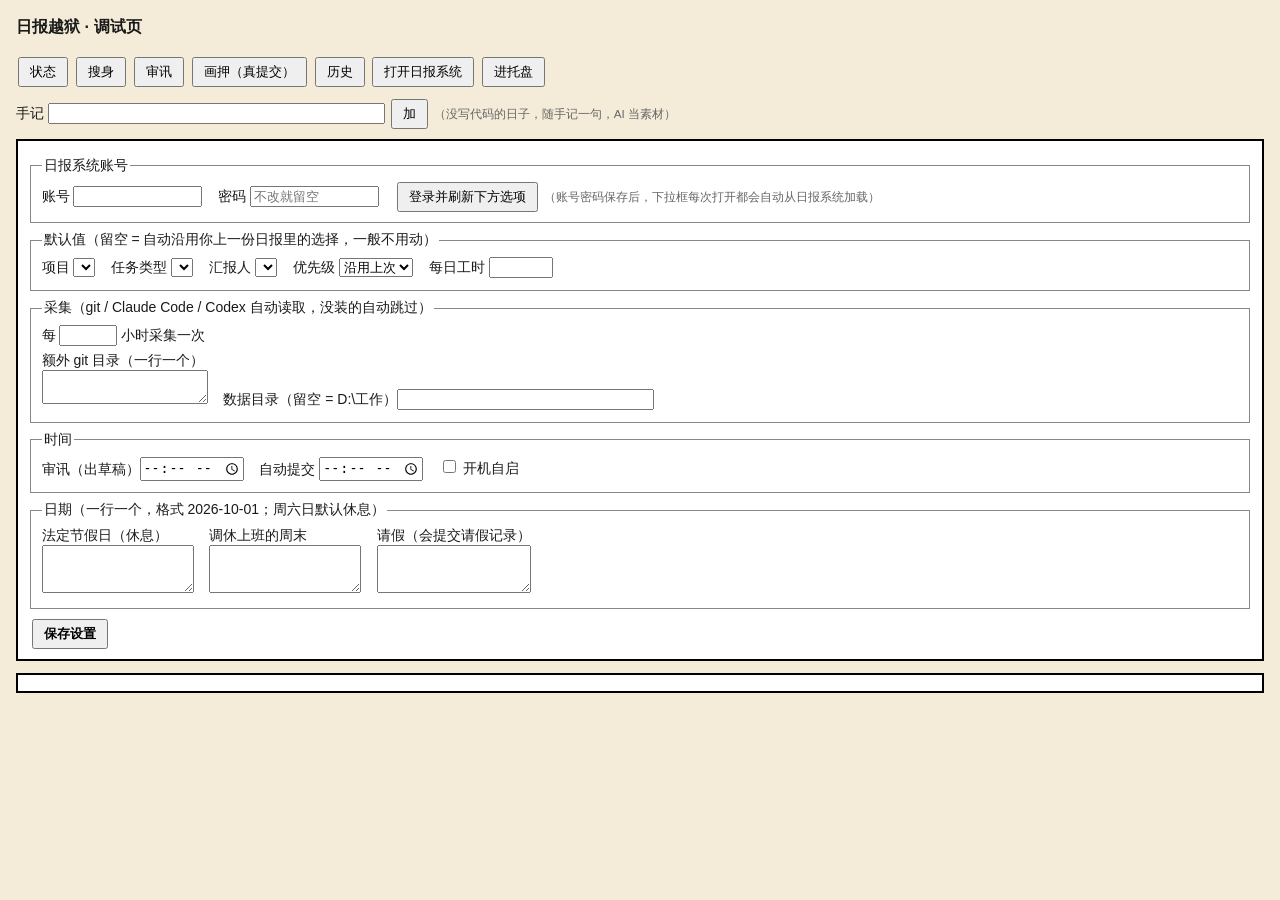
==== ui/debug.html @ 66b0084a "日报越狱：自动采集 git/SVN/Claude/Codex 并提交日报的桌面软件（P1-P4 后端 + 调试页） - collect.py：采集当天 git / SVN 提交和未提交改动、Claud" ====
<!doctype html>
<!-- 调试页（P4）：把 bridge.py 的每个接口都点得到。正式界面替换 index.html 后留作参考：每个功能的前端调用方式都在这里。 -->
<html lang="zh-CN">
<head>
<meta charset="utf-8">
<title>日报越狱 · 调试页</title>
<style>
  body { font: 14px "Microsoft YaHei", sans-serif; margin: 16px; background: #f4ecd8; color: #1a1a1a; }
  button { margin: 2px; padding: 4px 10px; }
  textarea, pre { width: 100%; box-sizing: border-box; font: 12px Consolas, monospace; }
  pre { background: #fff; border: 2px solid #000; padding: 8px; max-height: 260px; overflow: auto; white-space: pre-wrap; }
  .row { margin: 8px 0; }
  #msg { color: #d7263d; }
  form { background: #fff; border: 2px solid #000; padding: 8px 12px; }
  fieldset { margin: 8px 0; border: 1px solid #888; }
  label { display: inline-block; margin: 3px 12px 3px 0; }
  small { color: #666; }
  #view h4 { margin: 12px 0 4px; }
  .box { background: #fff; border: 2px solid #000; padding: 4px 8px; max-height: 230px; overflow: auto; }
  .ent { border-bottom: 1px dotted #aaa; padding: 2px 0; }
  .ent.skip, .ent.ex { opacity: .4; text-decoration: line-through; }
  .ent.off { opacity: .5; }
  .grp { background: #fff; border: 2px solid #000; margin: 8px 0; padding: 2px 8px 6px; }
  .grp.skipgrp { opacity: .6; }
  .grph { padding: 4px 0; border-bottom: 2px solid #000; margin-bottom: 2px; }
  .subh { font-weight: bold; font-size: 12px; color: #555; margin: 6px 0 2px; }
  details.rest { margin-top: 6px; } details.rest summary { cursor: pointer; color: #666; font-size: 12px; }
  .ent.talk { opacity: .55; }
  .tag.talk { background: #888; }
  .reply { color: #2e7d32; font-size: 12px; margin-left: 52px; }
  .ent a.exlink { font-size: 12px; margin-left: 6px; white-space: nowrap; }
  .tag { font-size: 11px; padding: 0 5px; border: 1px solid #000; color: #fff; }
  .tag.git, .tag.svn { background: #2e7d32; } .tag.claude { background: #d97706; } .tag.codex { background: #1565c0; }
  .it { background: #fff; border: 2px solid #000; padding: 4px 8px; margin: 4px 0; }
  .it.doubt { border-color: #d7263d; }
  .it pre.txt { border: 0; padding: 2px 0; margin: 2px 0 0; max-height: none; background: none; font: 13px "Microsoft YaHei", sans-serif; }
  .stamp { color: #d7263d; border: 2px solid #d7263d; padding: 0 4px; font-weight: bold; }
</style>
</head>
<body>
<h3>日报越狱 · 调试页 <span id="msg"></span></h3>
<div class="row">
  <button onclick="call('get_state')">状态</button>
  <button onclick="call('collect_now')">搜身</button>
  <button onclick="reinterrogate()">审讯</button>
  <button onclick="if(confirm('真的提交到日报系统？')) call('submit_now')">画押（真提交）</button>
  <button onclick="call('history')">历史</button>
  <button onclick="call('open_web')">打开日报系统</button>
  <button onclick="call('hide_window')">进托盘</button>
</div>
<div class="row">
  手记 <input id="note" size="40"> <button onclick="call('add_note', note.value)">加</button>
  <small>（没写代码的日子，随手记一句，AI 当素材）</small>
</div>

<div id="view"></div>

<form onsubmit="save(); return false">
  <fieldset><legend>日报系统账号</legend>
    <label>账号 <input id="username" size="14"></label>
    <label>密码 <input id="password" type="password" size="14" placeholder="不改就留空"></label>
    <button type="button" onclick="login()">登录并刷新下方选项</button>
    <small>（账号密码保存后，下拉框每次打开都会自动从日报系统加载）</small>
  </fieldset>
  <fieldset><legend>默认值（留空 = 自动沿用你上一份日报里的选择，一般不用动）</legend>
    <label>项目 <select id="default_project"></select></label>
    <label>任务类型 <select id="task_type"></select></label>
    <label>汇报人 <select id="report_user"></select></label>
    <label>优先级 <select id="priority">
      <option value="">沿用上次</option><option value="1">低</option><option value="2">中</option><option value="3">高</option><option value="4">紧急</option></select></label>
    <label>每日工时 <input id="hours" type="number" step="0.5" min="0.5" max="24" size="4"></label>
  </fieldset>
  <fieldset><legend>采集（git / Claude Code / Codex 自动读取，没装的自动跳过）</legend>
    <label>每 <input id="collect_every_hours" type="number" min="1" max="24" style="width:50px"> 小时采集一次</label><br>
    <label>额外 git 目录（一行一个）<br><textarea id="extra_repos" rows="2"></textarea></label>
    <label>数据目录（留空 = D:\工作）<input id="data_dir" size="30"></label>
  </fieldset>
  <fieldset><legend>时间</legend>
    <label>审讯（出草稿）<input id="interrogate_time" type="time"></label>
    <label>自动提交 <input id="submit_time" type="time"></label>
    <label><input type="checkbox" id="autostart"> 开机自启</label>
  </fieldset>
  <fieldset><legend>日期（一行一个，格式 2026-10-01；周六日默认休息）</legend>
    <label>法定节假日（休息）<br><textarea id="holidays" rows="3" cols="18"></textarea></label>
    <label>调休上班的周末<br><textarea id="workdays" rows="3" cols="18"></textarea></label>
    <label>请假（会提交请假记录）<br><textarea id="leave_days" rows="3" cols="18"></textarea></label>
  </fieldset>
  <button type="submit"><b>保存设置</b></button>
</form>

<pre id="out"></pre>
<script>
  const $ = id => document.getElementById(id), out = $('out'), msg = $('msg');
  const TEXT = ['username', 'data_dir', 'interrogate_time', 'submit_time'];
  const NUM = ['hours', 'collect_every_hours', 'priority'];
  const LINES = ['extra_repos', 'holidays', 'workdays', 'leave_days'];
  const SELECTS = ['default_project', 'task_type', 'report_user'];

  async function call(name, ...args) {
    msg.textContent = name + ' 进行中…';
    try {
      const r = await window.pywebview.api[name](...args);
      out.textContent = JSON.stringify(r, null, 1);
      msg.textContent = '';
      if (['collect_now', 'interrogate_now', 'submit_now', 'add_note', 'remove_note'].includes(name)) refresh();
      return r;
    } catch (e) { msg.textContent = name + ' 失败：' + (e.message || e); }
  }

  function fill(c) {
    TEXT.concat(NUM).forEach(k => $(k).value = c[k] ?? '');
    LINES.forEach(k => $(k).value = (c[k] || []).join('\n'));
    $('autostart').checked = c.autostart;
    $('password').placeholder = c.has_password ? '已保存，不改就留空' : '必填';
    SELECTS.forEach(k => { if (!$(k).options.length) setOptions(k, c[k] ? [[c[k], c[k] + '（已保存，登录后可改）']] : [], c[k]); });
  }
  function setOptions(id, rows, cur) {
    $(id).innerHTML = '<option value="">（自动沿用上次）</option>' + rows.map(([v, name]) =>
      `<option value="${v}"${String(v) === String(cur) ? ' selected' : ''}>${name}</option>`).join('');
  }
  const lines = id => $(id).value.split('\n').map(s => s.trim()).filter(Boolean);

  async function load() {
    const c = await call('get_config');
    if (c) { fill(c); if (c.username && c.has_password) loadOptions(); }  // 账号已存 → 自动从日报系统取下拉选项
    return c;
  }

  async function loadOptions() {
    const o = await call('fetch_options');
    if (!o) return;
    const c = await call('get_config');
    setOptions('default_project', o.projects.map(x => [x.projectId, x.projectName]), c.default_project);
    setOptions('task_type', o.task_types.map(x => [x.projectTypeId, x.projectTypeName]), c.task_type);
    setOptions('report_user', o.report_users.map(x => [x.id, x.label]), c.report_user);
    msg.textContent = '选项已从日报系统加载';
  }

  async function save() {
    const cfg = {};
    TEXT.forEach(k => cfg[k] = $(k).value.trim());
    NUM.forEach(k => cfg[k] = k === 'priority' && $(k).value === '' ? null : Number($(k).value));  // 只有优先级可留空（沿用上次）
    LINES.forEach(k => cfg[k] = lines(k));
    SELECTS.forEach(k => cfg[k] = $(k).value || null);
    const c = await call('save_config', cfg, $('password').value || null);
    if (!c) return;
    if (c.autostart !== $('autostart').checked) await call('set_autostart', $('autostart').checked);
    $('password').value = '';
    await load();
    msg.textContent = '已保存';
  }

  async function login() {  // 只存账号密码并刷新下拉框，不动其他设置
    if (!$('username').value || !($('password').value || (await call('get_config')).has_password)) {
      msg.textContent = '账号和密码都要填'; return;
    }
    await call('save_config', { username: $('username').value.trim() }, $('password').value || null);
    $('password').value = '';
    await load();
  }

  // ---- 今日采集 / 草稿 / 结果 的可读显示 ----
  const esc = s => String(s ?? '').replace(/[&<>"]/g, c => ({ '&': '&amp;', '<': '&lt;', '>': '&gt;', '"': '&quot;' }[c]));
  const SRC = { git: 'git', svn: 'SVN', claude: 'Claude', codex: 'Codex' };
  const tail = f => f.split(/[\\/]/).slice(-2).join('/');
  const RESULT = { submitted: '已提交', exists: '系统里已有今天的日报，未重复提交', failed: '提交失败', empty: '没采到工作痕迹，未提交' };

  let cur = null;  // 最近一次 get_state；编辑草稿、渲染下拉框都用它

  // 项目下拉：最近日报里用过的排前面。blank 非 null = 加一个空选项（文案为 blank），否则没选时提示「请选」
  const SKIP = '__skip__';  // repo_projects 的特殊值：私人项目，不上报
  function projOptions(selected, blank, extra = '') {
    const names = cur.project_names, recent = cur.recent_projects.filter(id => names[id]);
    const rest = Object.keys(names).filter(id => !recent.includes(id));
    const opt = id => `<option value="${esc(id)}"${id === selected ? ' selected' : ''}>${esc(names[id])}</option>`;
    const head = blank != null ? `<option value="">${blank}</option>`
      : (names[selected] ? '' : '<option value="">（未定，请选）</option>');
    return head + extra + (recent.length ? `<optgroup label="最近用过">${recent.map(opt).join('')}</optgroup>` : '')
      + `<optgroup label="全部项目">${rest.map(opt).join('')}</optgroup>`;
  }

  function draftCard(it, i) {
    return `<div class="it ${it.doubt ? 'doubt' : ''}">`
      + `项目 <select class="d-proj">${projOptions(it.projectId, null)}</select> `
      + `工时 <input class="d-hrs" type="number" min="0.5" max="24" step="0.5" style="width:60px" value="${it.workTime}"> 小时 `
      + `完成 <input class="d-pct" type="number" min="0" max="100" step="5" style="width:60px" value="${it.completionDegree}">% `
      + (it.doubt ? '<span class="stamp">存疑</span> ' : '') + `<a href="#" onclick="delItem(${i}); return false">删除这条</a>`
      + `<textarea class="d-txt" rows="${Math.max(3, it.workInfo.split('\n').length + 1)}">${esc(it.workInfo)}</textarea></div>`;
  }

  const readDraft = () => [...document.querySelectorAll('#view .it')].map(el => ({
    workInfo: el.querySelector('.d-txt').value.trim(),
    projectId: el.querySelector('.d-proj').value || null,
    workTime: Number(el.querySelector('.d-hrs').value),
    completionDegree: Number(el.querySelector('.d-pct').value),
    doubt: false,  // 人看过、选过了就不再存疑
  })).filter(x => x.workInfo);

  function setItems(items) {  // 加/删只改页面上的草稿，点「保存草稿」才落盘
    cur.draft = { ...(cur.draft || { provider: 'manual', generated_at: new Date().toISOString() }), items };
    render();
  }
  const delItem = i => setItems(readDraft().filter((_, k) => k !== i));
  const addItem = () => setItems(readDraft().concat([{ workInfo: '1.', projectId: cur.recent_projects[0] || null,
    workTime: 1, completionDegree: 100, doubt: false }]));
  async function saveDraft() {
    const r = await call('save_draft', readDraft());
    if (r) { await refresh(); msg.textContent = '草稿已保存（手改过的草稿 17:30 不会被自动覆盖）'; }
  }
  // 改了仓库归属 / 单条不上报后，自动按新选择重新生成草稿给用户预览；连续改几下只生成一次
  let regenTimer = null, regenerating = false;
  function scheduleRegen() {
    clearTimeout(regenTimer);
    regenTimer = setTimeout(reinterrogate, 1200);
  }
  async function reinterrogate() {
    if (cur && cur.draft && cur.draft.edited_at && !confirm('草稿你手改过，按新的选择重新生成会覆盖掉，继续吗？')) return;
    regenerating = true;
    render();
    await call('interrogate_now');  // 成功后 call() 会自己 refresh()
    regenerating = false;
    render();
  }

  async function setRepo(sel) {
    const repo = sel.dataset.repo;
    await call('set_repo_project', repo, sel.value);
    if (sel.value) cur.repo_projects[repo] = sel.value; else delete cur.repo_projects[repo];
    msg.textContent = `已记住：${repo} → ${sel.value === SKIP ? '不上报' : sel.value ? cur.project_names[sel.value] : '让 AI 判断'}，正在重新生成预览`;
    scheduleRegen();
    await refresh();  // 后端按新归属重新判定每条进不进日报
  }

  // 勾选 / 取消某条进这份日报；永不上报 / 恢复；改回看范围 —— 都由后端重新判定，然后自动重新生成预览
  async function pick(cb) {
    const r = await call('pick_entry', cb.dataset.uid, cb.checked);
    if (!r) { cb.checked = !cb.checked; return; }
    await refresh();
    msg.textContent = (cb.checked ? '已算进这份日报' : '已移出这份日报（回看范围选 3 天/一周时，后面几天还能再报）') + '，正在重新生成预览';
    scheduleRegen();
  }
  async function setNever(a, on) {
    if (!await call('exclude_entry', a.dataset.key, on, a.dataset.date)) return;
    await refresh();
    msg.textContent = (on ? '这条永远不会进日报' : '已恢复') + '，正在重新生成预览';
    scheduleRegen();
  }
  async function setLookback(v) {
    if (!await call('save_config', { lookback_days: Number(v) }, null)) return;
    await refresh();
    msg.textContent = '回看范围已改，正在重新生成预览';
    scheduleRegen();
  }

  async function refresh() {
    try { cur = await window.pywebview.api.get_state(); } catch (e) { return; }  // 不走 call()，免得覆盖下面的 JSON 输出
    render();
  }

  function render() {
    const s = cur;
    // 每条进不进这份日报由后端 annotate 判定（e.included / e.why），前端只负责显示和勾选
    const WHY = { private: '私人项目·不上报', never: '永不上报', talk: '仅对话·默认不算', unpicked: '你取消了', picked: '你勾选的', work: '' };
    const whyText = w => w.startsWith('reported:') ? `已在 ${w.slice(14)} 的日报里报过` : WHY[w];
    const used = s.entries.filter(e => e.included);
    const older = used.filter(e => e.date !== s.today).length;
    const isCommit = e => e.source === 'git' || e.source === 'svn';
    const changed = e => isCommit(e) || e.files.length > 0;  // 改了仓库里的代码
    const shown = e => changed(e) && e.why !== 'private' && !e.why.startsWith('reported:');  // 主列表只放这些，其余折叠

    const row = e => {
      const locked = e.why === 'private' || e.why === 'never' || e.why.startsWith('reported:');
      const label = whyText(e.why);
      return `<div class="ent${e.included ? '' : ' off'}"><label><input type="checkbox"${e.included ? ' checked' : ''}${locked ? ' disabled' : ''} `
        + `data-uid="${esc(e.uid)}" onchange="pick(this)"> <b>${e.date !== s.today ? e.date.slice(5) + ' ' : ''}${e.time}</b></label> `
        + (label ? `<span class="tag talk">${label}</span> ` : '')
        + `${esc(e.text.slice(0, 160))}`
        + (!isCommit(e) && changed(e) && e.reply ? `<div class="reply">→ ${esc(e.reply.slice(0, 160))}</div>` : '')
        + (e.files.length ? ` <small>改了 ${e.files.length} 个文件：${esc(e.files.slice(0, 3).map(tail).join('、'))}</small>` : '')
        + (e.why === 'never' ? ` <a href="#" class="exlink" data-key="${esc(e.key)}" data-date="${e.date}" onclick="setNever(this, false); return false">恢复</a>`
          : locked ? '' : ` <a href="#" class="exlink" data-key="${esc(e.key)}" data-date="${e.date}" onclick="setNever(this, true); return false">永不上报</a>`)
        + '</div>';
    };
    const sub = (title, rows) => rows ? `<div class="sub"><div class="subh">${title}</div>${rows}</div>` : '';
    const skipOpt = r => `<option value="${SKIP}"${s.repo_projects[r] === SKIP ? ' selected' : ''}>🚫 不上报（私人项目）</option>`;

    // 按仓库分组：每组 = 项目下拉 + 提交记录 + AI 对话里改了代码的 + 未提交改动 + 折叠的其余记录
    const repos = [...new Set(s.entries.map(e => e.project).concat(s.snapshots.map(x => x.project)))];
    const nShown = r => s.entries.filter(e => e.project === r && shown(e)).length;
    repos.sort((a, b) => nShown(b) - nShown(a));
    const groups = repos.map(r => {
      const es = s.entries.filter(e => e.project === r);
      const commits = es.filter(e => shown(e) && isCommit(e)), chats = es.filter(e => shown(e) && !isCommit(e));
      const rest = es.filter(e => !shown(e));
      const snap = s.snapshots.filter(x => x.project === r).slice(-1)[0];  // 未提交改动只看最新一次快照
      return `<div class="grp${s.repo_projects[r] === SKIP ? ' skipgrp' : ''}">`
        + `<div class="grph"><b>${esc(r)}</b> → 属于项目 <select data-repo="${esc(r)}" onchange="setRepo(this)">`
        + projOptions(s.repo_projects[r], '（让 AI 判断）', skipOpt(r)) + `</select></div>`
        + sub(`提交记录（${commits.length}）`, commits.map(row).join(''))
        + sub(`AI 对话里改了代码的（${chats.length}）`, chats.map(row).join(''))
        + (snap ? sub('未提交的改动（今天动过的文件）', `<div class="ent"><small>${esc(snap.files.slice(0, 8).map(tail).join('、'))}${snap.files.length > 8 ? ' 等 ' + snap.files.length + ' 个' : ''}</small></div>`) : '')
        + (!commits.length && !chats.length && !snap ? '<div class="sub"><small>没有改代码的记录</small></div>' : '')
        + (rest.length ? `<details class="rest"><summary>其他 ${rest.length} 条（纯聊天 / 已报过 / 私人，默认不算；纯聊天可展开勾选算进去）</summary>${rest.map(row).join('')}</details>` : '')
        + '</div>';
    }).join('');
    const nChanged = s.entries.filter(shown).length;
    const notes = s.notes.map((n, i) => `<div class="ent"><b>${n.time}</b> 手记：${esc(n.text)} <a href="#" onclick="call('remove_note', ${i}); return false">删</a></div>`).join('');
    const items = s.draft ? s.draft.items : [];
    const total = items.reduce((a, it) => a + Number(it.workTime || 0), 0);
    const r = s.result;
    $('view').innerHTML =
      `<h4>工作记录 <select onchange="setLookback(this.value)">`
      + [[1, '只看今天'], [3, '最近 3 天'], [7, '最近一周']].map(([v, t]) =>
        `<option value="${v}"${v === Number(s.lookback_days) ? ' selected' : ''}>${t}</option>`).join('')
      + `</select> 改了代码的共 ${nChanged} 条，勾选的 <span style="color:#2e7d32">${used.length} 条</span>写进这份日报`
      + `${older ? `（其中 ${older} 条是前几天做完没报的）` : ''}；${s.collected_at ? '采集于 ' + s.collected_at.slice(11, 16) : '还没采集，点「搜身」'}</h4>`
      + '<small>按仓库分组，在每组标题的下拉框里选这个仓库属于哪个项目（选一次以后都记住；私人项目选「不上报」）。只列改了代码的记录，'
      + '取消勾选的会留到后面几天报，报过的自动锁住。改完下面的日报草稿会自动重新生成。</small>'
      + (groups + notes || '<div class="box">（空）</div>')
      + `<h4>日报草稿（可直接改）${s.draft && s.draft.provider ? `<small>　${esc(s.draft.provider)} 生成于 ${s.draft.generated_at.slice(11, 16)}${s.draft.edited_at ? '，已手改' : ''}</small>` : ''}</h4>`
      + (regenerating ? '<div class="box">⏳ 正在按你的选择重新生成日报预览（AI 整理约 30–60 秒）……</div>'
        : items.length ? items.map(draftCard).join('')
        : `<div class="box">（按现在的选择，今天没有可写进日报的改动。在上面「手记」写一句，或点下面「加一条」手填；不处理的话 ${s.submit_time} 不会提交）</div>`)
      + `<div class="row"><button onclick="addItem()">＋ 加一条</button> <button onclick="saveDraft()"><b>保存草稿</b></button> <small>合计 ${total} 小时</small></div>`
      + `<h4>提交：${r ? esc(RESULT[r.status] || r.status) + '（' + r.at.slice(11, 16) + '）' + (r.error ? ' ' + esc(r.error) : '') : '还没提交，' + s.submit_time + ' 自动提交'}</h4>`;
  }

  window.onBackendEvent = e => {
    if (e.type === 'notify') msg.textContent = e.title + '：' + e.message;
    if (e.type === 'state') refresh();
  };
  window.addEventListener('pywebviewready', () => { refresh(); load(); });
</script>
</body>
</html>
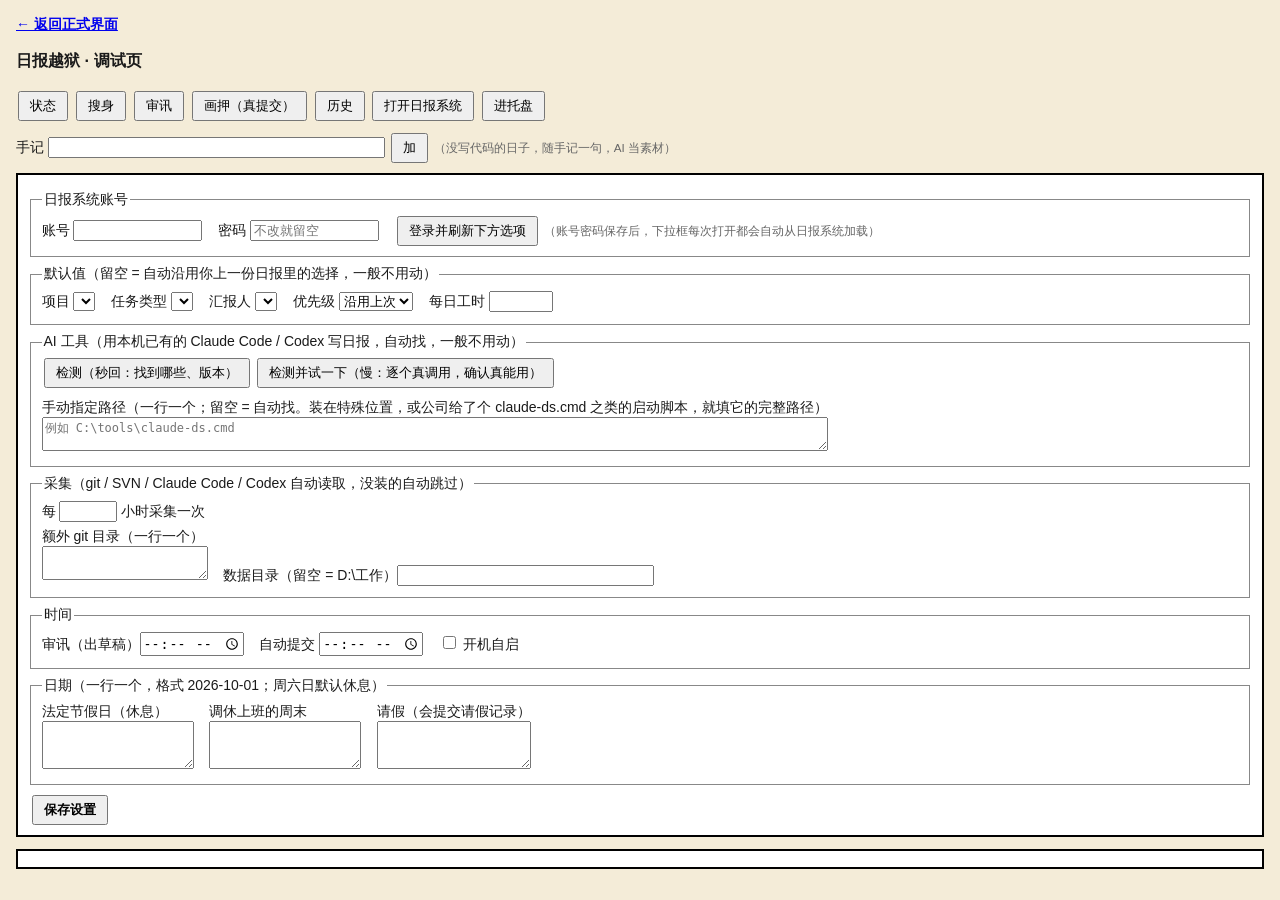
==== commit 05c876eb: "Comic prison UI, installer, fines ledger, confirm countdown - Vue 3 comic UI (cell / confession / ar" ====
--- a/ui/debug.html
+++ b/ui/debug.html
@@ -1,5 +1,5 @@
 <!doctype html>
-<!-- 调试页（P4）：把 bridge.py 的每个接口都点得到。正式界面替换 index.html 后留作参考：每个功能的前端调用方式都在这里。 -->
+<!-- 调试页：把 bridge.py 的每个接口都点得到，功能全但样子难看。正式界面是 index.html；这里留作参考和排错（设置里有链接）。 -->
 <html lang="zh-CN">
 <head>
 <meta charset="utf-8">
@@ -20,8 +20,15 @@
   .ent { border-bottom: 1px dotted #aaa; padding: 2px 0; }
   .ent.skip, .ent.ex { opacity: .4; text-decoration: line-through; }
   .ent.off { opacity: .5; }
+  #busy { display: none; position: sticky; top: 0; z-index: 10; background: #ffd23f; border: 2px solid #000; padding: 4px 10px; margin: 0 0 8px; font-weight: bold; }
+  #busy .track { height: 6px; background: #fff; border: 1px solid #000; overflow: hidden; margin-top: 4px; }
+  #busy .bar { width: 30%; height: 100%; background: #d7263d; animation: slide 1.1s linear infinite; }
+  @keyframes slide { from { transform: translateX(-100%); } to { transform: translateX(340%); } }
+  button:disabled { opacity: .5; cursor: wait; }
   .grp { background: #fff; border: 2px solid #000; margin: 8px 0; padding: 2px 8px 6px; }
   .grp.skipgrp { opacity: .6; }
+  details.basis { margin-top: 4px; font-size: 12px; color: #555; } details.basis summary { cursor: pointer; }
+  details.basis div { padding: 2px 0 2px 12px; border-left: 3px solid #ccc; margin: 2px 0; }
   .grph { padding: 4px 0; border-bottom: 2px solid #000; margin-bottom: 2px; }
   .subh { font-weight: bold; font-size: 12px; color: #555; margin: 6px 0 2px; }
   details.rest { margin-top: 6px; } details.rest summary { cursor: pointer; color: #666; font-size: 12px; }
@@ -38,6 +45,8 @@
 </style>
 </head>
 <body>
+<div id="busy"><span></span><div class="track"><div class="bar"></div></div></div>
+<p style="margin:0 0 8px"><a href="index.html" onclick="this.href = 'index.html' + location.search" style="font-weight:700">← 返回正式界面</a></p>
 <h3>日报越狱 · 调试页 <span id="msg"></span></h3>
 <div class="row">
   <button onclick="call('get_state')">状态</button>
@@ -70,7 +79,16 @@
       <option value="">沿用上次</option><option value="1">低</option><option value="2">中</option><option value="3">高</option><option value="4">紧急</option></select></label>
     <label>每日工时 <input id="hours" type="number" step="0.5" min="0.5" max="24" size="4"></label>
   </fieldset>
-  <fieldset><legend>采集（git / Claude Code / Codex 自动读取，没装的自动跳过）</legend>
+  <fieldset><legend>AI 工具（用本机已有的 Claude Code / Codex 写日报，自动找，一般不用动）</legend>
+    <span id="aibtns">
+      <button type="button" onclick="checkAi(false)">检测（秒回：找到哪些、版本）</button>
+      <button type="button" onclick="checkAi(true)">检测并试一下（慢：逐个真调用，确认真能用）</button>
+    </span>
+    <div id="ai_result" style="margin:6px 0"></div>
+    <label>手动指定路径（一行一个；留空 = 自动找。装在特殊位置，或公司给了个 claude-ds.cmd 之类的启动脚本，就填它的完整路径）<br>
+      <textarea id="ai_paths" rows="2" placeholder="例如 C:\tools\claude-ds.cmd"></textarea></label>
+  </fieldset>
+  <fieldset><legend>采集（git / SVN / Claude Code / Codex 自动读取，没装的自动跳过）</legend>
     <label>每 <input id="collect_every_hours" type="number" min="1" max="24" style="width:50px"> 小时采集一次</label><br>
     <label>额外 git 目录（一行一个）<br><textarea id="extra_repos" rows="2"></textarea></label>
     <label>数据目录（留空 = D:\工作）<input id="data_dir" size="30"></label>
@@ -93,18 +111,65 @@
   const $ = id => document.getElementById(id), out = $('out'), msg = $('msg');
   const TEXT = ['username', 'data_dir', 'interrogate_time', 'submit_time'];
   const NUM = ['hours', 'collect_every_hours', 'priority'];
-  const LINES = ['extra_repos', 'holidays', 'workdays', 'leave_days'];
+  const LINES = ['extra_repos', 'holidays', 'workdays', 'leave_days', 'ai_paths'];
   const SELECTS = ['default_project', 'task_type', 'report_user'];
 
+  // 慢操作（要等几秒到几十秒）一律显示置顶进度条 + 已用秒数，别让用户对着没反应的界面干等
+  const SLOW = { collect_now: '正在搜身：读取 git / SVN / 对话记录', interrogate_now: 'AI 正在整理日报（约 30–60 秒）',
+    submit_now: '正在提交到日报系统', fetch_options: '正在连接日报系统', check_ai: '正在检测 AI 工具' };
+  const busyList = [];  // 正在进行的慢操作
+  setInterval(() => {
+    const b = busyList[busyList.length - 1], el = $('busy');
+    const secs = b ? Math.floor((Date.now() - b.t0) / 1000) : 0;
+    el.style.display = b && Date.now() - b.t0 > 400 ? 'block' : 'none';  // 秒回的操作不闪一下
+    if (b) el.querySelector('span').textContent = `⏳ ${b.label}… 已用 ${secs} 秒`;
+  }, 300);
+
   async function call(name, ...args) {
-    msg.textContent = name + ' 进行中…';
+    msg.textContent = '';
+    const b = SLOW[name] && { label: SLOW[name], t0: Date.now() };
+    if (b) busyList.push(b);
     try {
       const r = await window.pywebview.api[name](...args);
       out.textContent = JSON.stringify(r, null, 1);
-      msg.textContent = '';
       if (['collect_now', 'interrogate_now', 'submit_now', 'add_note', 'remove_note'].includes(name)) refresh();
       return r;
     } catch (e) { msg.textContent = name + ' 失败：' + (e.message || e); }
+    finally { if (b) busyList.splice(busyList.indexOf(b), 1); }
+  }
+
+  // 检测 AI 工具：先秒出找到了哪几个，再逐个真调用，每测完一个更新一行，并有 N/总数 的进度条
+  async function checkAi(deep) {
+    const btns = document.querySelectorAll('#aibtns button'), box = $('ai_result');
+    btns.forEach(b => b.disabled = true);
+    try {
+      box.textContent = '正在查找……';
+      const list = await call('check_ai', false);
+      if (!list) { box.textContent = ''; return; }
+      if (!list.length) {
+        box.innerHTML = '<b style="color:#d7263d">没找到 claude 或 codex。</b>命令行、桌面版、VS Code / Cursor 插件里都没有；装了的话在下面「手动指定路径」填上完整路径再检测。';
+        return;
+      }
+      const paint = (states, done) => {
+        box.innerHTML = (deep ? `<progress max="${list.length}" value="${done}" style="width:100%"></progress> <small>${done} / ${list.length}</small>` : '')
+          + list.map((it, i) => {
+            const s = states[i];
+            const mark = s === 'wait' ? '· 等待' : s === 'run' ? '⏳ 正在真实调用，请稍等…' : s === 'skip' ? '' : s.ok ? `<b style="color:#2e7d32">✓ 能用</b>（${esc(s.note)}）` : `<b style="color:#d7263d">✗ 不能用</b> ${esc(s.note)}`;
+            return `<div class="ent"><b>${esc(it.name)}</b> ${esc(it.version || '（版本读不出）')} ${mark}<br><small>${esc(it.path)}</small></div>`;
+          }).join('');
+      };
+      const states = list.map(() => (deep ? 'wait' : 'skip'));
+      paint(states, 0);
+      if (!deep) return;
+      for (let i = 0; i < list.length; i++) {
+        states[i] = 'run'; paint(states, i);
+        const r = await call('check_ai', true, list[i].path);
+        states[i] = r && r[0] ? r[0] : { ok: false, note: '检测失败' };
+        paint(states, i + 1);
+      }
+      const ok = states.filter(s => s.ok).length;
+      msg.textContent = ok ? `检测完成：${ok} 个能用，软件会按上面的顺序依次尝试` : '没有一个能用，请看上面每个的原因';
+    } finally { btns.forEach(b => b.disabled = false); }
   }
 
   function fill(c) {
@@ -180,12 +245,16 @@
   }
 
   function draftCard(it, i) {
-    return `<div class="it ${it.doubt ? 'doubt' : ''}">`
+    const basis = it.basis || [];  // 这条日报依据的证据原文；手填的没有
+    return `<div class="it ${it.doubt ? 'doubt' : ''}" data-basis="${esc(JSON.stringify(basis))}">`
       + `项目 <select class="d-proj">${projOptions(it.projectId, null)}</select> `
-      + `工时 <input class="d-hrs" type="number" min="0.5" max="24" step="0.5" style="width:60px" value="${it.workTime}"> 小时 `
-      + `完成 <input class="d-pct" type="number" min="0" max="100" step="5" style="width:60px" value="${it.completionDegree}">% `
+      + `工时 <input class="d-hrs" type="number" min="0.5" max="24" step="0.5" style="width:60px" value="${it.workTime}" title="按依据的体量自动分配，可以改"> 小时 `
+      + `完成 <input class="d-pct" type="number" min="0" max="100" step="5" style="width:60px" value="${it.completionDegree}" title="按依据的状态自动判断（有提交、有没有说待验证），可以改">% `
       + (it.doubt ? '<span class="stamp">存疑</span> ' : '') + `<a href="#" onclick="delItem(${i}); return false">删除这条</a>`
-      + `<textarea class="d-txt" rows="${Math.max(3, it.workInfo.split('\n').length + 1)}">${esc(it.workInfo)}</textarea></div>`;
+      + `<textarea class="d-txt" rows="${Math.max(3, it.workInfo.split('\n').length + 1)}">${esc(it.workInfo)}</textarea>`
+      + (basis.length ? `<details class="basis"><summary>依据 ${basis.length} 条（工时、完成度都是按这些算的，点开核对）</summary>`
+        + basis.map(b => `<div>${esc(b)}</div>`).join('') + '</details>' : '<small>手填的，没有自动依据</small>')
+      + '</div>';
   }
 
   const readDraft = () => [...document.querySelectorAll('#view .it')].map(el => ({
@@ -194,6 +263,7 @@
     workTime: Number(el.querySelector('.d-hrs').value),
     completionDegree: Number(el.querySelector('.d-pct').value),
     doubt: false,  // 人看过、选过了就不再存疑
+    basis: JSON.parse(el.dataset.basis || '[]'),  // 依据原样带回去，保存草稿不会把它弄丢
   })).filter(x => x.workInfo);
 
   function setItems(items) {  // 加/删只改页面上的草稿，点「保存草稿」才落盘
